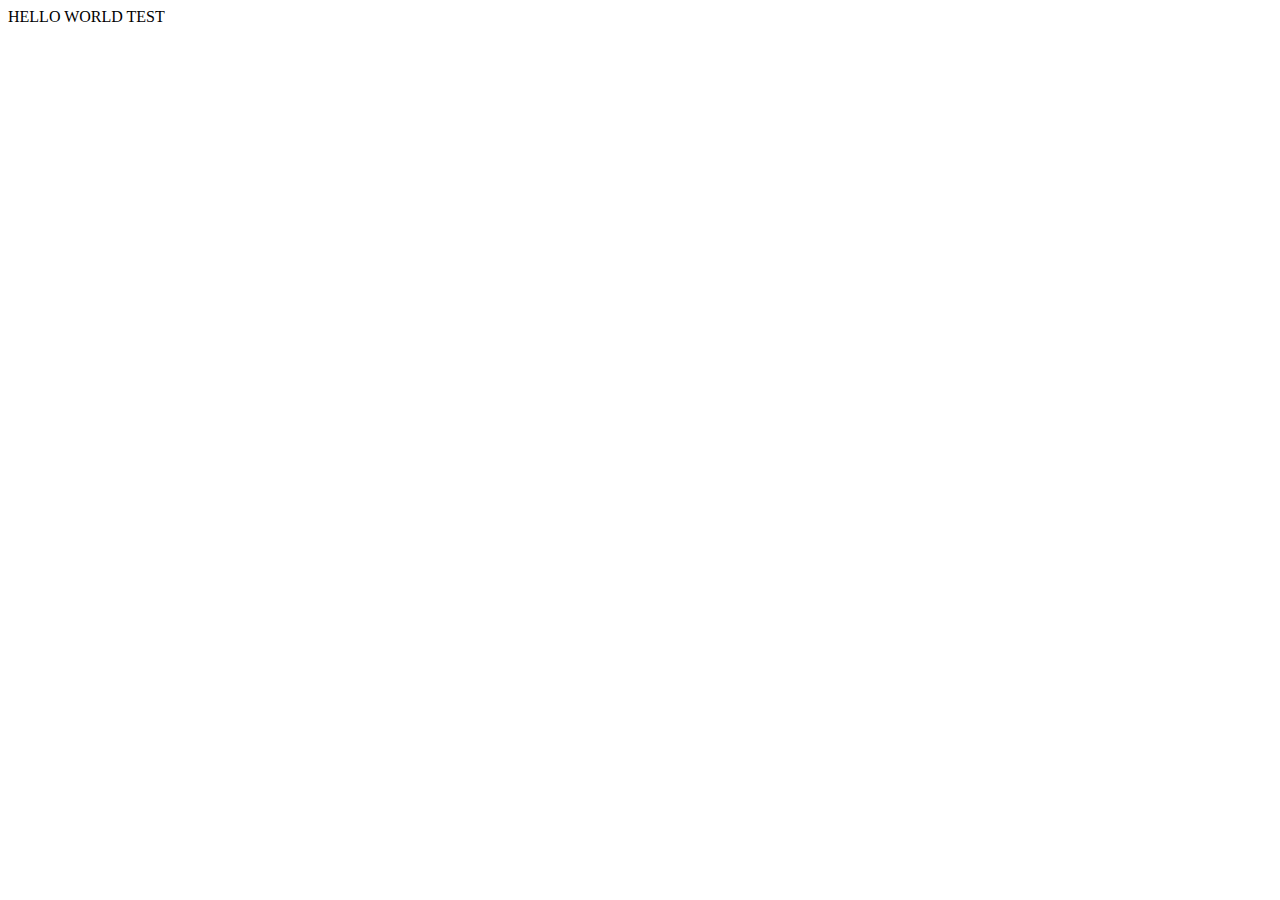
==== index.html @ 9772e3bb "add html file" ====
<!DOCTYPE html>
<html lang="en">
<head>
    <meta charset="UTF-8">
    <meta http-equiv="X-UA-Compatible" content="IE=edge">
    <meta name="viewport" content="width=, initial-scale=1.0">
    <title>Document</title>
</head>
<body>
    HELLO WORLD TEST
</body>
</html>
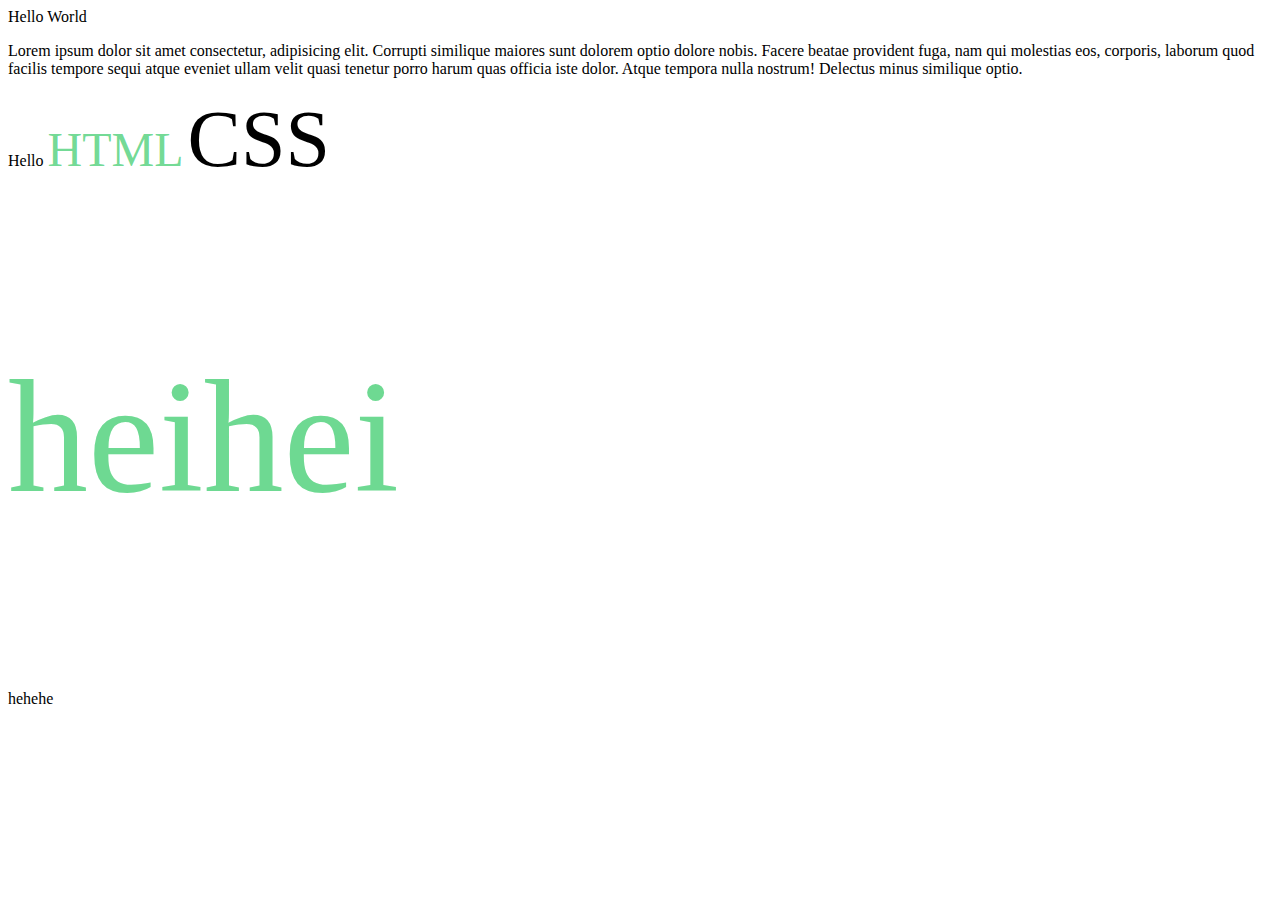
==== commit b5967017: "project one frist commit" ====
--- a/index.html
+++ b/index.html
@@ -1,12 +1,42 @@
 <!DOCTYPE html>
 <html lang="en">
+
 <head>
     <meta charset="UTF-8">
     <meta http-equiv="X-UA-Compatible" content="IE=edge">
-    <meta name="viewport" content="width=, initial-scale=1.0">
-    <title>Document</title>
+    <meta name="viewport" content="width=device-width, initial-scale=1.0">
+    <meta name="keywords" content="HTML, CSS">
+    <meta name="description" content="abcdefg">
+    <title>I am a coder</title>
+    <style>
+        em {
+            font-size: 5rem;
+            font-style: normal;
+        }
+        
+        .html-em { 
+            color: rgba(33, 196, 87, 0.651);
+            font-size: 3rem;
+        }
+
+        p.active {font-size: 10rem}
+
+    </style>
 </head>
+
 <body>
-    HELLO WORLD TEST
+    Hello World
+    <p>Lorem ipsum dolor sit amet consectetur, adipisicing elit.
+        Corrupti similique maiores sunt dolorem optio dolore
+        nobis. Facere beatae provident fuga, nam qui molestias eos, corporis,
+        laborum quod facilis tempore sequi atque eveniet
+        ullam velit quasi tenetur porro harum quas officia
+        iste dolor. Atque tempora nulla nostrum! Delectus
+        minus similique optio.</p>
+    
+    <p> Hello <em class="html-em">HTML</em> <em class="">CSS</em> </p>
+    <p class="html-em active">heihei</p>
+    <p id="thisisap">hehehe </p>
 </body>
+
 </html>